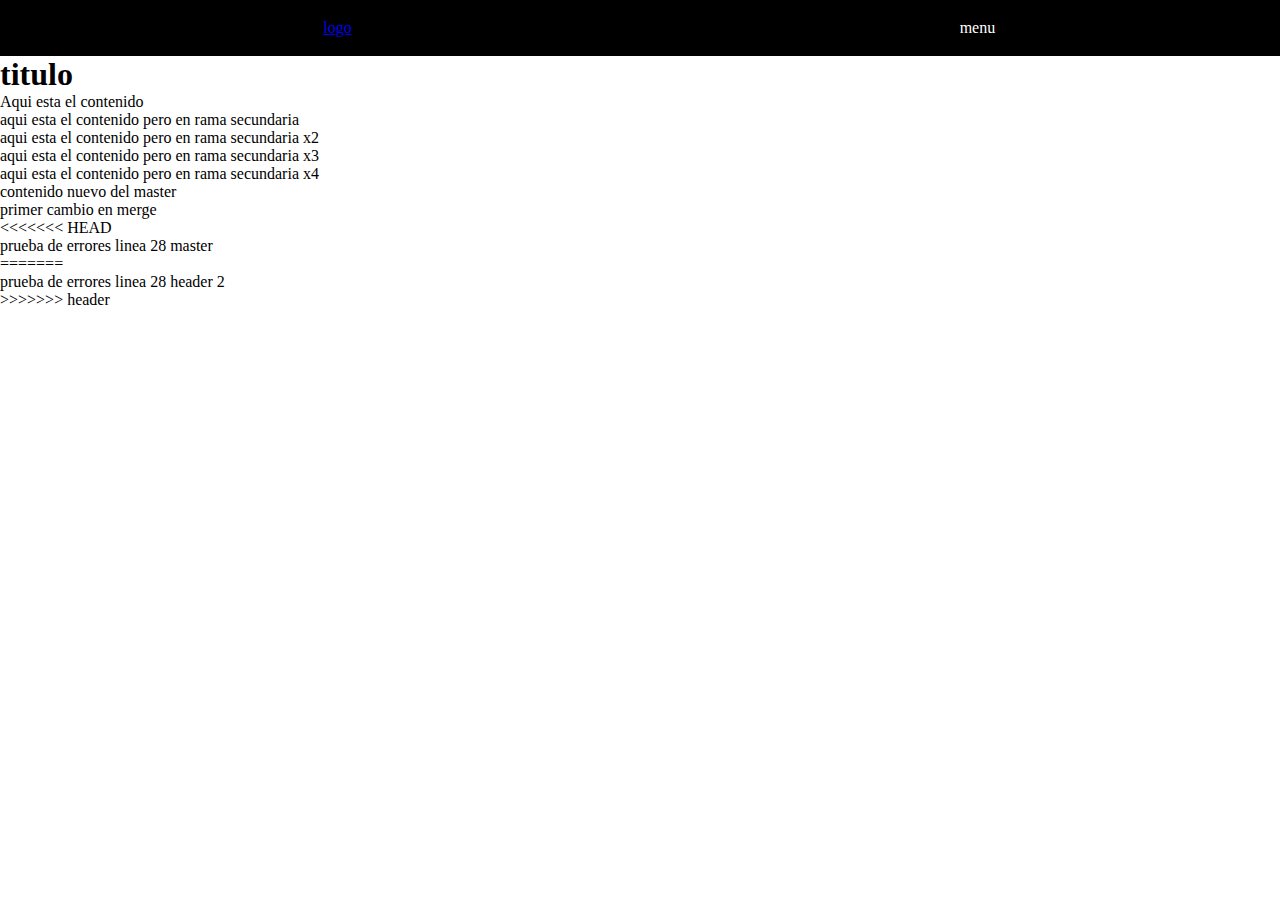
==== proyecto.html @ bf7810b7 "conflicto de ramas solucionados" ====
<!DOCTYPE html>
<html lang="en">
<head>
    <meta charset="UTF-8">
    <meta name="viewport" content="width=device-width, initial-scale=1.0">
    <title>Proyecti de git</title>
    <link rel="stylesheet" href="proyecto.css">
</head>
<body>
    
    <header>
        <div class="logo"><a href="#">logo</a></div>
        <div class="menu">menu</div>
    </header>
    <div class="contenido">
        <h1>titulo</h1>
        <p>Aqui esta el contenido</p>
        <p>aqui esta el contenido pero en rama secundaria</p>
        <p>aqui esta el contenido pero en rama secundaria x2</p>
        <p>aqui esta el contenido pero en rama secundaria x3</p>
        <p>aqui esta el contenido pero en rama secundaria x4</p>
    </div>


    <p>contenido nuevo del master</p>
    <p>primer cambio en merge   </p>

<<<<<<< HEAD
    <p>prueba de errores linea 28 master</p>
=======
    <p>prueba de errores linea 28 header 2</p>
>>>>>>> header
</body>
</html>
---- proyecto.css ----
*{
    padding: 0%;
    margin: 0;
}

header{
    width: 100%;
    display: flex;
    justify-content: space-around;
    background-color: black;
    color:white;
    padding: 1.2rem;
}
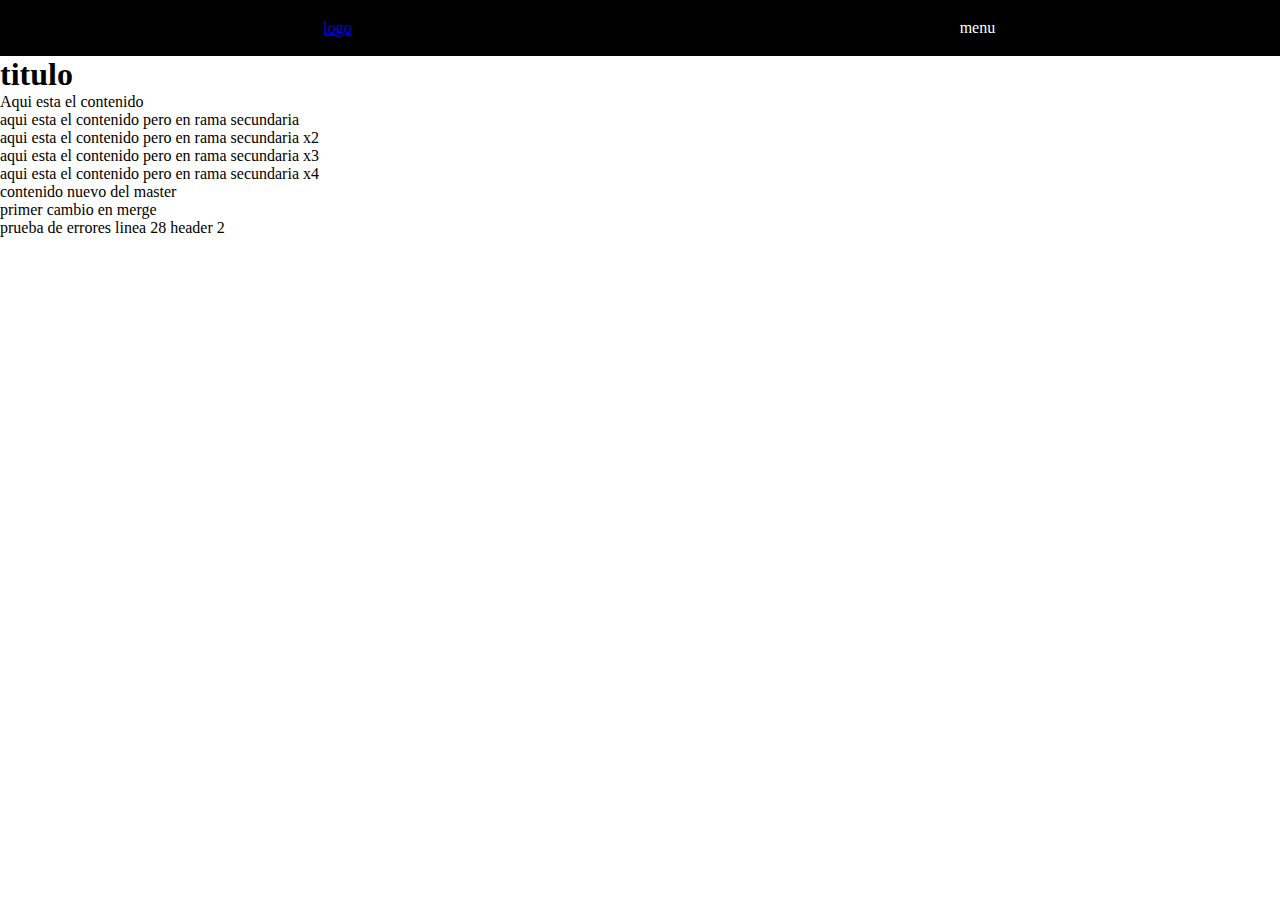
==== commit c0c70092: "conflicto de ramas solucionados x2" ====
--- a/proyecto.html
+++ b/proyecto.html
@@ -25,10 +25,6 @@
     <p>contenido nuevo del master</p>
     <p>primer cambio en merge   </p>
 
-<<<<<<< HEAD
-    <p>prueba de errores linea 28 master</p>
-=======
     <p>prueba de errores linea 28 header 2</p>
->>>>>>> header
 </body>
 </html>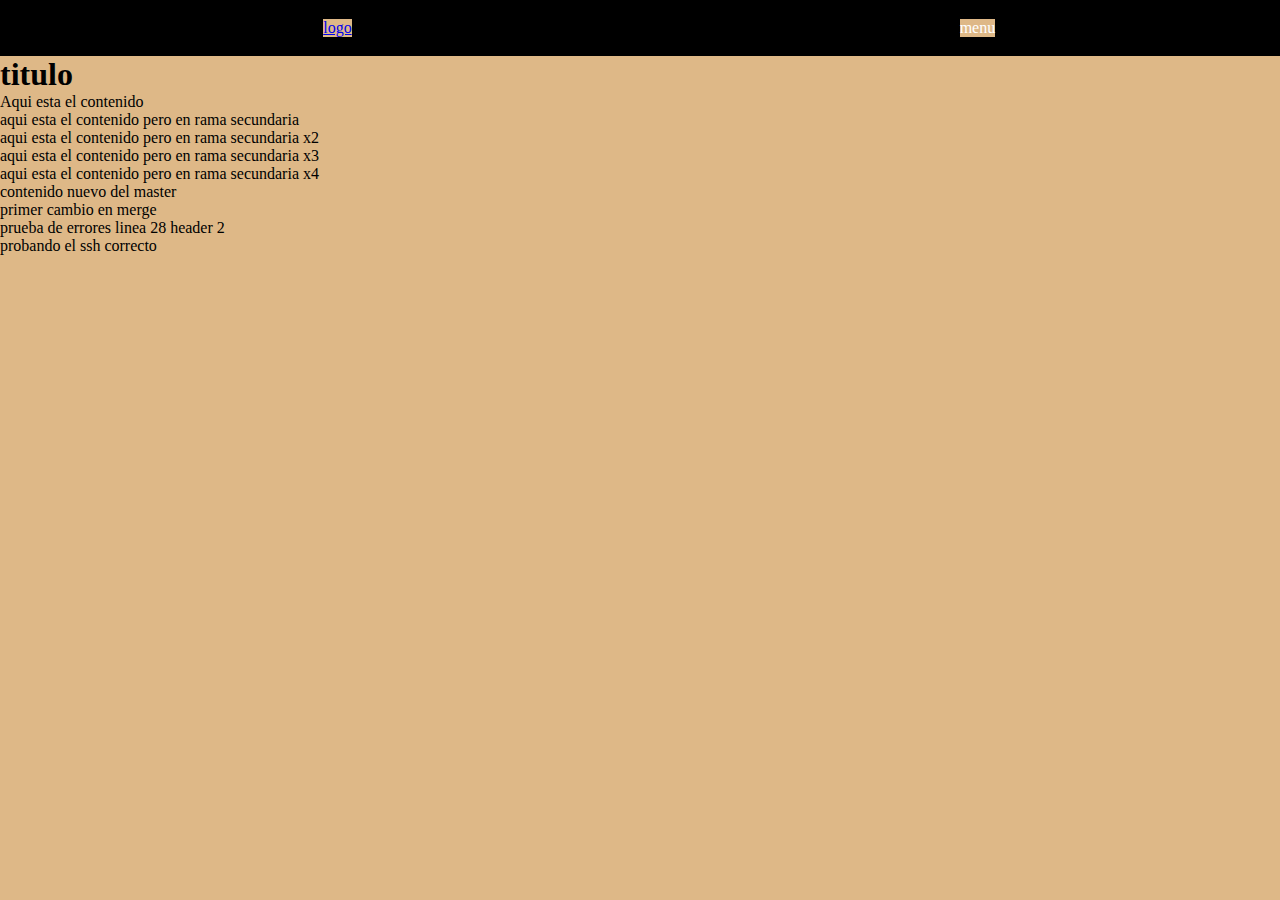
==== commit c0ccc53b: "agregamos texto a la raiz" ====
--- a/proyecto.html
+++ b/proyecto.html
@@ -26,5 +26,6 @@
     <p>primer cambio en merge   </p>
 
     <p>prueba de errores linea 28 header 2</p>
+    <p>probando el ssh correcto</p>
 </body>
 </html>--- a/proyecto.css
+++ b/proyecto.css
@@ -1,6 +1,7 @@
 *{
     padding: 0%;
     margin: 0;
+    background-color: burlywood;
 }
 
 header{
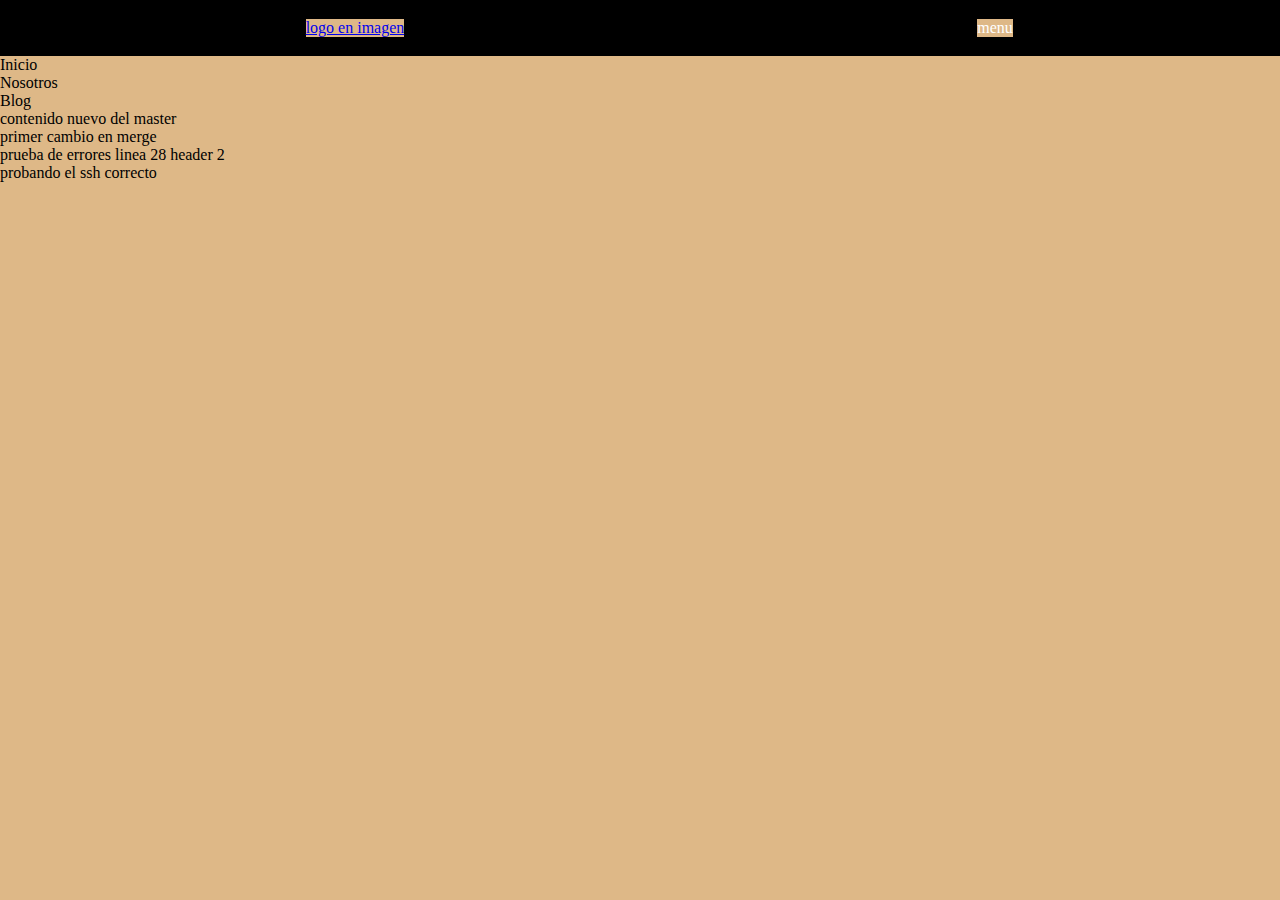
==== commit 846bcdfe: "Agregamos logo ycambiamos menu" ====
--- a/proyecto.html
+++ b/proyecto.html
@@ -9,16 +9,17 @@
 <body>
     
     <header>
-        <div class="logo"><a href="#">logo</a></div>
+        <div class="logo"><a href="#">logo en imagen</a></div>
         <div class="menu">menu</div>
     </header>
     <div class="contenido">
-        <h1>titulo</h1>
-        <p>Aqui esta el contenido</p>
-        <p>aqui esta el contenido pero en rama secundaria</p>
-        <p>aqui esta el contenido pero en rama secundaria x2</p>
-        <p>aqui esta el contenido pero en rama secundaria x3</p>
-        <p>aqui esta el contenido pero en rama secundaria x4</p>
+        <nav>
+            <ul>
+                <li>Inicio</li>
+                <li>Nosotros</li>
+                <li>Blog</li>
+            </ul>
+        </nav>
     </div>
 
 
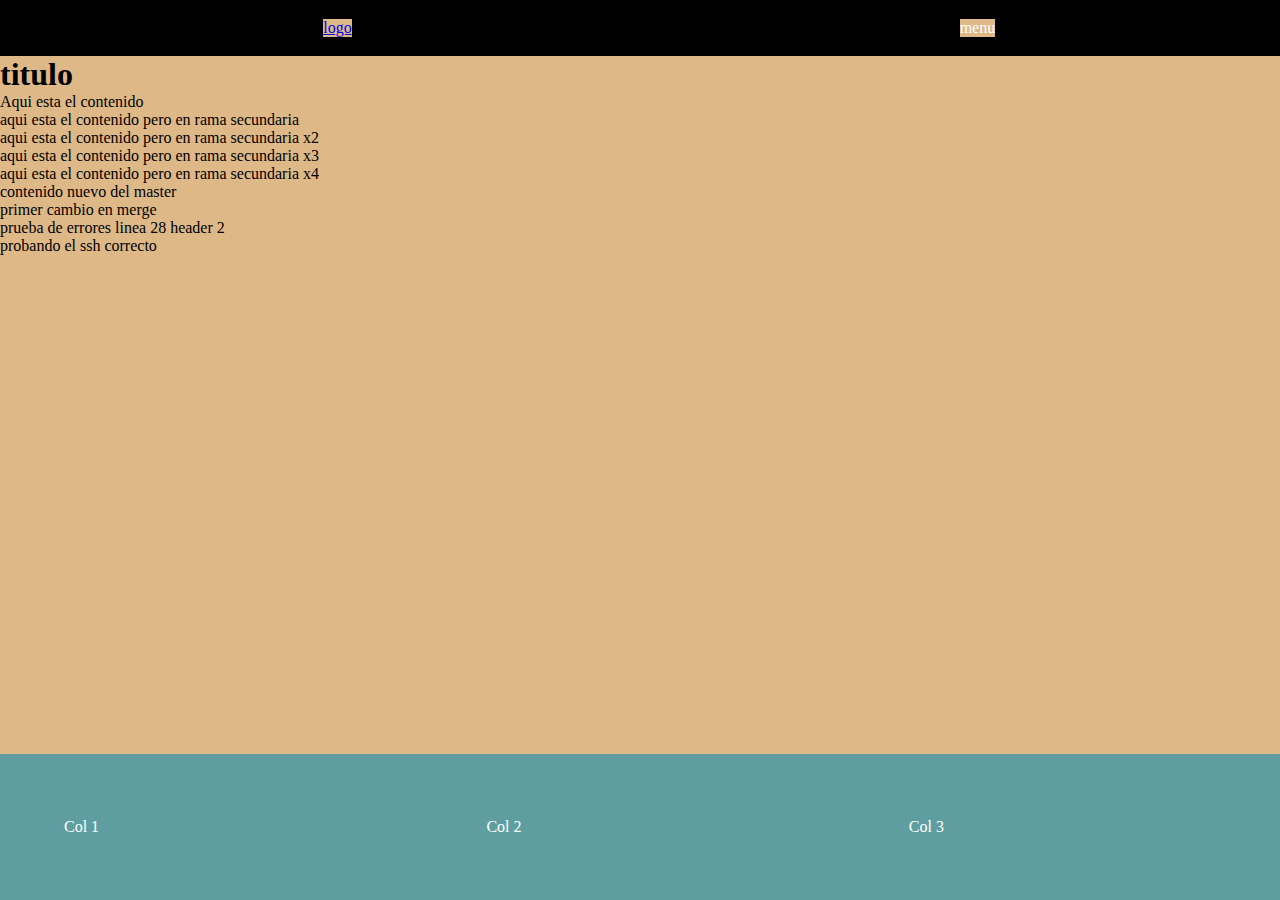
==== commit b6dfb6a5: "Agregamos footer y nuevos estilos" ====
--- a/proyecto.html
+++ b/proyecto.html
@@ -9,17 +9,16 @@
 <body>
     
     <header>
-        <div class="logo"><a href="#">logo en imagen</a></div>
+        <div class="logo"><a href="#">logo</a></div>
         <div class="menu">menu</div>
     </header>
     <div class="contenido">
-        <nav>
-            <ul>
-                <li>Inicio</li>
-                <li>Nosotros</li>
-                <li>Blog</li>
-            </ul>
-        </nav>
+        <h1>titulo</h1>
+        <p>Aqui esta el contenido</p>
+        <p>aqui esta el contenido pero en rama secundaria</p>
+        <p>aqui esta el contenido pero en rama secundaria x2</p>
+        <p>aqui esta el contenido pero en rama secundaria x3</p>
+        <p>aqui esta el contenido pero en rama secundaria x4</p>
     </div>
 
 
@@ -28,5 +27,11 @@
 
     <p>prueba de errores linea 28 header 2</p>
     <p>probando el ssh correcto</p>
+
+    <footer>
+        <div class="col"> Col 1</div>
+        <div class="col-2"> Col 2</div>
+        <div class="col-3"> Col 3</div>
+    </footer>
 </body>
 </html>--- a/proyecto.css
+++ b/proyecto.css
@@ -11,4 +11,18 @@
     background-color: black;
     color:white;
     padding: 1.2rem;
+}
+
+footer{
+    background-color: cadetblue ;
+    color:white;
+    position: fixed;
+    bottom: 0;
+    display: flex;
+    padding: 4rem;
+    width: 100%;
+}
+footer div{
+    width: 33%;
+    background:transparent
 }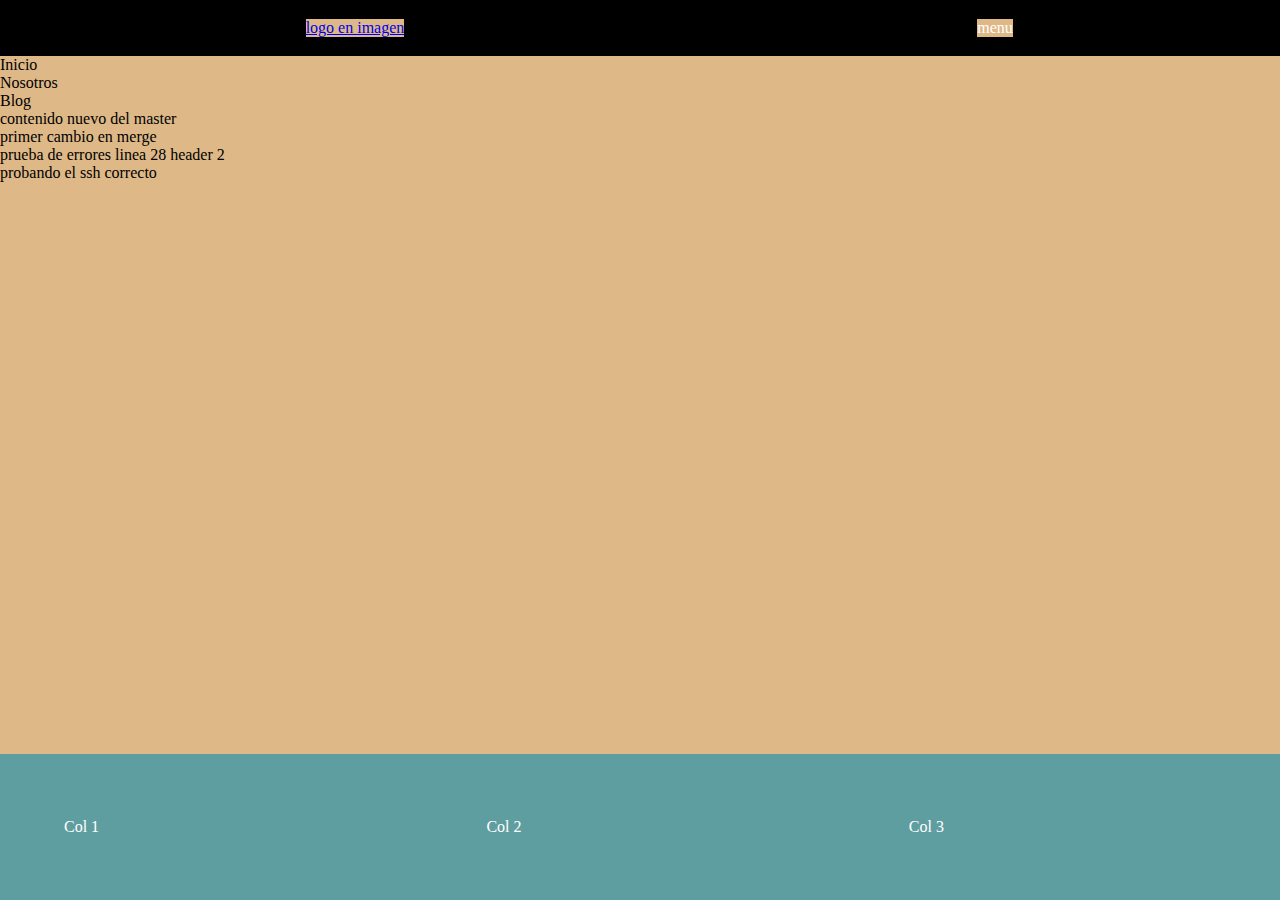
==== commit 646049a4: "Merge branch 'footer'" ====
--- a/proyecto.html
+++ b/proyecto.html
@@ -9,16 +9,17 @@
 <body>
     
     <header>
-        <div class="logo"><a href="#">logo</a></div>
+        <div class="logo"><a href="#">logo en imagen</a></div>
         <div class="menu">menu</div>
     </header>
     <div class="contenido">
-        <h1>titulo</h1>
-        <p>Aqui esta el contenido</p>
-        <p>aqui esta el contenido pero en rama secundaria</p>
-        <p>aqui esta el contenido pero en rama secundaria x2</p>
-        <p>aqui esta el contenido pero en rama secundaria x3</p>
-        <p>aqui esta el contenido pero en rama secundaria x4</p>
+        <nav>
+            <ul>
+                <li>Inicio</li>
+                <li>Nosotros</li>
+                <li>Blog</li>
+            </ul>
+        </nav>
     </div>
 
 
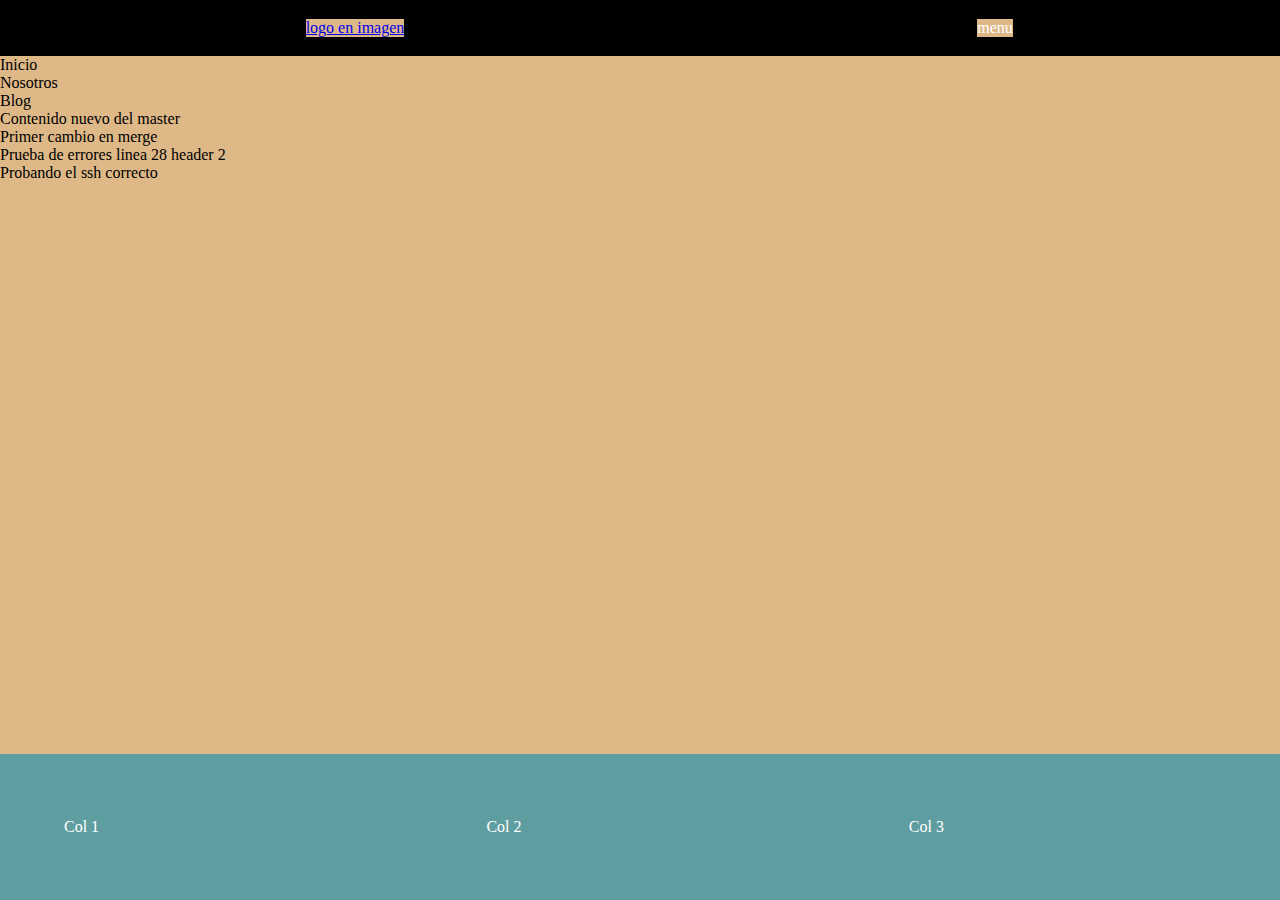
==== commit be868a17: "mayus" ====
--- a/proyecto.html
+++ b/proyecto.html
@@ -23,11 +23,11 @@
     </div>
 
 
-    <p>contenido nuevo del master</p>
-    <p>primer cambio en merge   </p>
+    <p>Contenido nuevo del master</p>
+    <p>Primer cambio en merge   </p>
 
-    <p>prueba de errores linea 28 header 2</p>
-    <p>probando el ssh correcto</p>
+    <p>Prueba de errores linea 28 header 2</p>
+    <p>Probando el ssh correcto</p>
 
     <footer>
         <div class="col"> Col 1</div>
